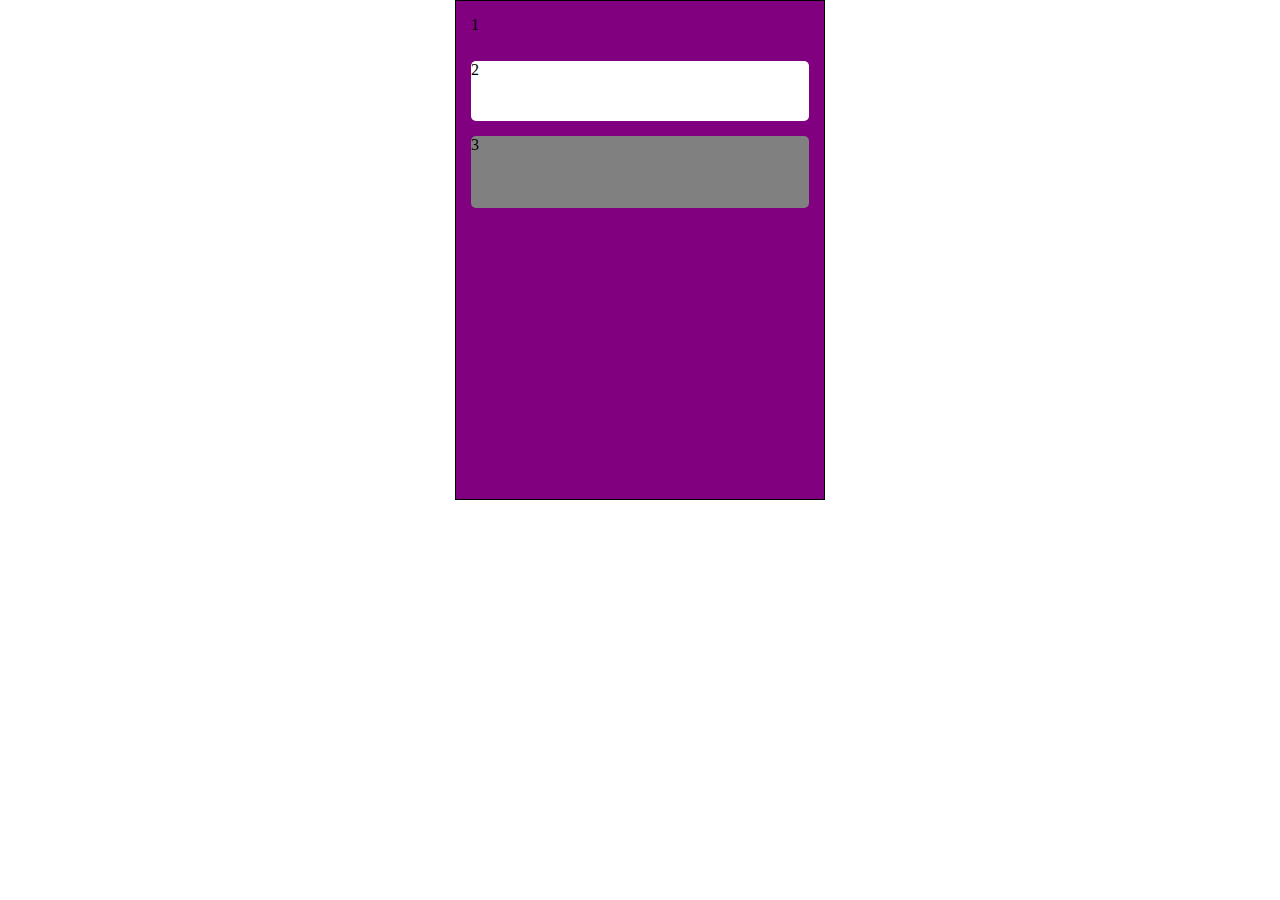
==== calculator-app-main/index.html @ fb32f17f "calc" ====
<!DOCTYPE html>
<html lang="en">
<head>
  <meta charset="UTF-8">
  <meta name="viewport" content="width=device-width, initial-scale=1.0"> <!-- displays site properly based on user's device -->

  <link rel="icon" type="image/png" sizes="32x32" href="./images/favicon-32x32.png">
  
  <title>Calculator</title>

  <link rel="stylesheet" href="./css/style.css">
</head>
<body>
  <main class="calc-body">
    <div class="calc">
      <section class="calc__themes">1</section>
      <section class="calc__screen">2</section>
      <section class="calc__buttons">3</section>
    </div>
  </main>




  <script src="script.js"></script>
</body>
</html>
---- calculator-app-main/css/style.css ----
* {
  margin: 0;
  padding: 0;
  box-sizing: border-box;
}

.calc-body {
  width: 370px;
  height: 500px;
  border: 1px solid black;
  background-color: purple;
  margin: 0 auto;
}

.calc {
  padding: 15px;
}
.calc__themes {
  width: 100%;
  margin-bottom: 15px;
  border-radius: 5px;
  background-color: purple;
  height: 30px;
}
.calc__screen {
  width: 100%;
  margin-bottom: 15px;
  border-radius: 5px;
  background-color: white;
  height: 60px;
}
.calc__buttons {
  width: 100%;
  border-radius: 5px;
  background-color: gray;
  display: grid;
  grid-template-columns: 1fr 1fr 1fr 1fr;
  grid-template-rows: 1fr 1fr 1fr 1fr;
}/*# sourceMappingURL=style.css.map */
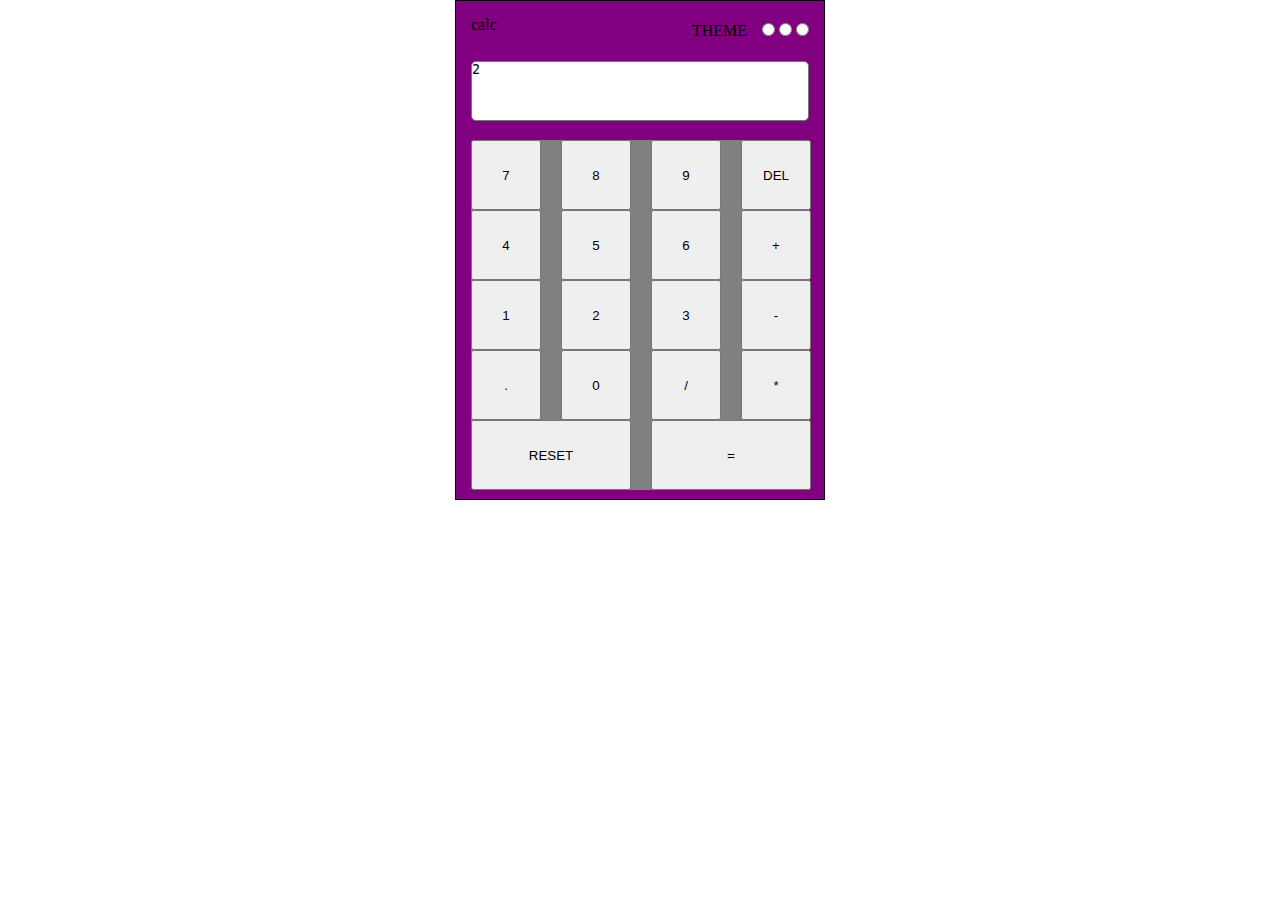
==== commit 2867e3f0: "calc" ====
--- a/calculator-app-main/index.html
+++ b/calculator-app-main/index.html
@@ -13,9 +13,38 @@
 <body>
   <main class="calc-body">
     <div class="calc">
-      <section class="calc__themes">1</section>
-      <section class="calc__screen">2</section>
-      <section class="calc__buttons">3</section>
+      <section class="calc__themes">
+        <p class="calc__name">calc</p>
+        <div class="calc__themes_switcher">
+          <p class="calc__themes_switcher_name">THEME</p>
+          <form action="#" class="calc__themes_switcher_form">
+            <input type="radio" name="theme-switcher" value="" class="theme-form_theme-classic">
+            <input type="radio" name="theme-switcher" value="" class="theme-form_theme-dark">
+            <input type="radio" name="theme-switcher" value="" class="theme-form_theme-light">
+          </form>
+        </div>
+      </section>
+      <textarea class="calc__screen">2</textarea>
+      <section class="calc__buttons">
+        <button class="calc__buttons_button1 calc__buttons_button">7</button>
+        <button class="calc__buttons_button2 calc__buttons_button">8</button>
+        <button class="calc__buttons_button3 calc__buttons_button">9</button>
+        <button class="calc__buttons_button4 calc__buttons_button">DEL</button>
+        <button class="calc__buttons_button5 calc__buttons_button">4</button>
+        <button class="calc__buttons_button6 calc__buttons_button">5</button>
+        <button class="calc__buttons_button7 calc__buttons_button">6</button>
+        <button class="calc__buttons_button8 calc__buttons_button">+</button>
+        <button class="calc__buttons_button9 calc__buttons_button">1</button>
+        <button class="calc__buttons_button10 calc__buttons_button">2</button>
+        <button class="calc__buttons_button11 calc__buttons_button">3</button>
+        <button class="calc__buttons_button12 calc__buttons_button">-</button>
+        <button class="calc__buttons_button13 calc__buttons_button">.</button>
+        <button class="calc__buttons_button14 calc__buttons_button">0</button>
+        <button class="calc__buttons_button15 calc__buttons_button">/</button>
+        <button class="calc__buttons_button16 calc__buttons_button">*</button>
+        <button class="calc__buttons_button-reset calc__buttons_button">RESET</button>
+        <button class="calc__buttons_button-equally calc__buttons_button">=</button>
+      </section>
     </div>
   </main>
 
--- a/calculator-app-main/css/style.css
+++ b/calculator-app-main/css/style.css
@@ -14,6 +14,18 @@
 
 .calc {
   padding: 15px;
+}
+.calc__themes {
+  display: flex;
+  justify-content: space-between;
+}
+.calc__themes_switcher {
+  display: flex;
+  gap: 15px;
+  align-items: center;
+}
+.calc__screen {
+  resize: none;
 }
 .calc__themes {
   width: 100%;
@@ -34,6 +46,16 @@
   border-radius: 5px;
   background-color: gray;
   display: grid;
-  grid-template-columns: 1fr 1fr 1fr 1fr;
-  grid-template-rows: 1fr 1fr 1fr 1fr;
+  grid-template-columns: 70px 70px 70px 70px;
+  grid-template-rows: 70px 70px 70px 70px 70px;
+  -moz-column-gap: 20px;
+       column-gap: 20px;
+}
+.calc__buttons_button-reset {
+  grid-row: 5/6;
+  grid-column: 1/3;
+}
+.calc__buttons_button-equally {
+  grid-row: 5/6;
+  grid-column: 3/5;
 }/*# sourceMappingURL=style.css.map */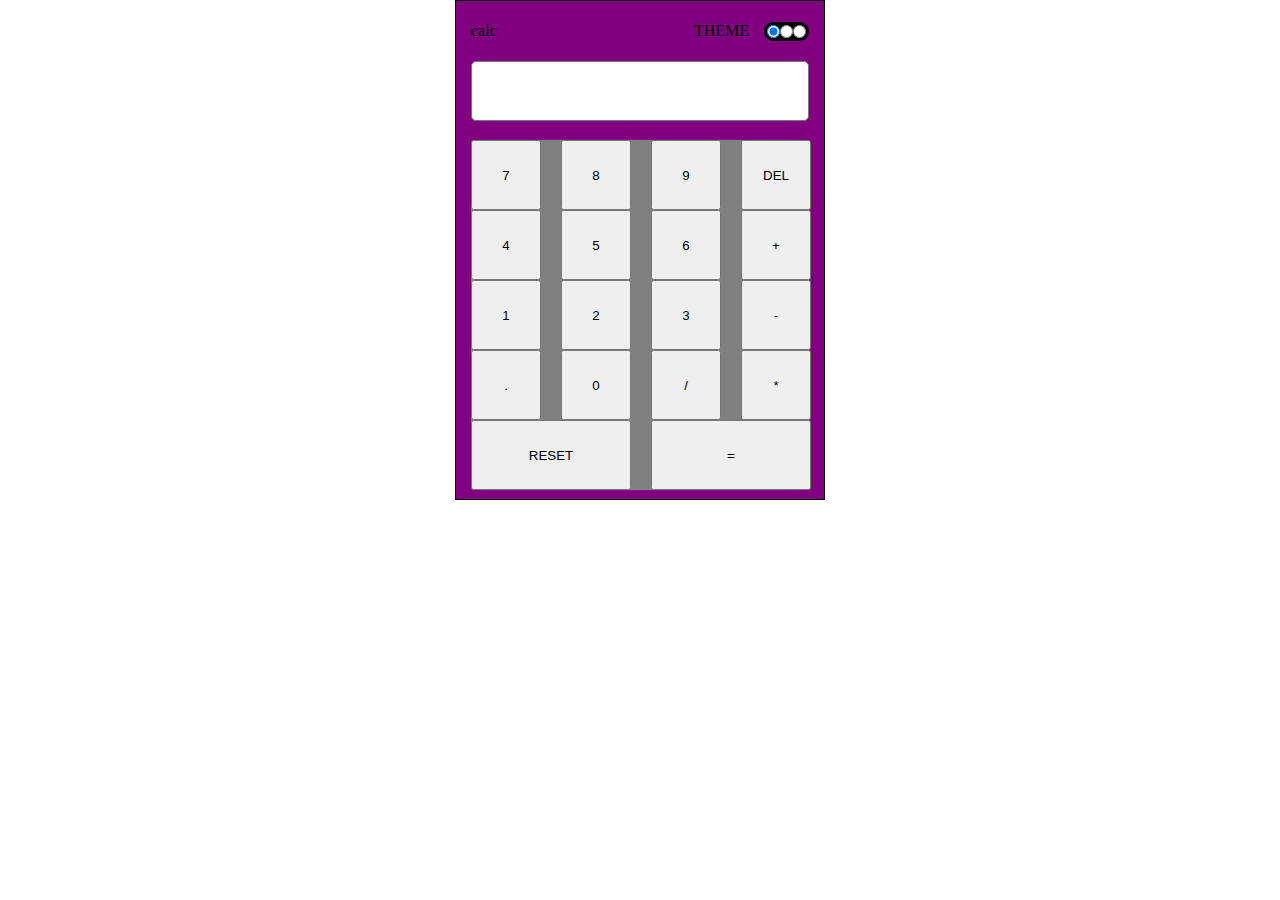
==== commit f4486a04: "calc" ====
--- a/calculator-app-main/index.html
+++ b/calculator-app-main/index.html
@@ -18,30 +18,30 @@
         <div class="calc__themes_switcher">
           <p class="calc__themes_switcher_name">THEME</p>
           <form action="#" class="calc__themes_switcher_form">
-            <input type="radio" name="theme-switcher" value="" class="theme-form_theme-classic">
+            <input type="radio" name="theme-switcher" value="" class="theme-form_theme-classic" checked>
             <input type="radio" name="theme-switcher" value="" class="theme-form_theme-dark">
             <input type="radio" name="theme-switcher" value="" class="theme-form_theme-light">
           </form>
         </div>
       </section>
-      <textarea class="calc__screen">2</textarea>
+      <textarea class="calc__screen"></textarea>
       <section class="calc__buttons">
-        <button class="calc__buttons_button1 calc__buttons_button">7</button>
-        <button class="calc__buttons_button2 calc__buttons_button">8</button>
-        <button class="calc__buttons_button3 calc__buttons_button">9</button>
-        <button class="calc__buttons_button4 calc__buttons_button">DEL</button>
-        <button class="calc__buttons_button5 calc__buttons_button">4</button>
-        <button class="calc__buttons_button6 calc__buttons_button">5</button>
-        <button class="calc__buttons_button7 calc__buttons_button">6</button>
-        <button class="calc__buttons_button8 calc__buttons_button">+</button>
-        <button class="calc__buttons_button9 calc__buttons_button">1</button>
-        <button class="calc__buttons_button10 calc__buttons_button">2</button>
-        <button class="calc__buttons_button11 calc__buttons_button">3</button>
-        <button class="calc__buttons_button12 calc__buttons_button">-</button>
-        <button class="calc__buttons_button13 calc__buttons_button">.</button>
-        <button class="calc__buttons_button14 calc__buttons_button">0</button>
-        <button class="calc__buttons_button15 calc__buttons_button">/</button>
-        <button class="calc__buttons_button16 calc__buttons_button">*</button>
+        <button class="calc__buttons_button calc__buttons_digit">7</button>
+        <button class="calc__buttons_button calc__buttons_digit">8</button>
+        <button class="calc__buttons_button calc__buttons_digit">9</button>
+        <button class="calc__buttons_button calc__buttons_button">DEL</button>
+        <button class="calc__buttons_button calc__buttons_digit">4</button>
+        <button class="calc__buttons_button calc__buttons_digit">5</button>
+        <button class="calc__buttons_button calc__buttons_digit">6</button>
+        <button class="calc__buttons_button calc__buttons_plus">+</button>
+        <button class="calc__buttons_button calc__buttons_digit">1</button>
+        <button class="calc__buttons_button calc__buttons_digit">2</button>
+        <button class="calc__buttons_button calc__buttons_digit">3</button>
+        <button class="calc__buttons_button calc__buttons_minus">-</button>
+        <button class="calc__buttons_button calc__buttons_dot">.</button>
+        <button class="calc__buttons_button calc__buttons_digit">0</button>
+        <button class="calc__buttons_button calc__buttons_divide">/</button>
+        <button class="calc__buttons_button calc__buttons_multiplay">*</button>
         <button class="calc__buttons_button-reset calc__buttons_button">RESET</button>
         <button class="calc__buttons_button-equally calc__buttons_button">=</button>
       </section>
--- a/calculator-app-main/css/style.css
+++ b/calculator-app-main/css/style.css
@@ -18,14 +18,25 @@
 .calc__themes {
   display: flex;
   justify-content: space-between;
+  align-items: center;
 }
 .calc__themes_switcher {
   display: flex;
   gap: 15px;
   align-items: center;
 }
+.calc__themes_switcher_form {
+  display: flex;
+  padding: 3px;
+  background-color: #000;
+  border-radius: 12px;
+}
 .calc__screen {
   resize: none;
+  padding-left: 10px;
+  padding-right: 10px;
+  font-size: 50px;
+  text-align: right;
 }
 .calc__themes {
   width: 100%;
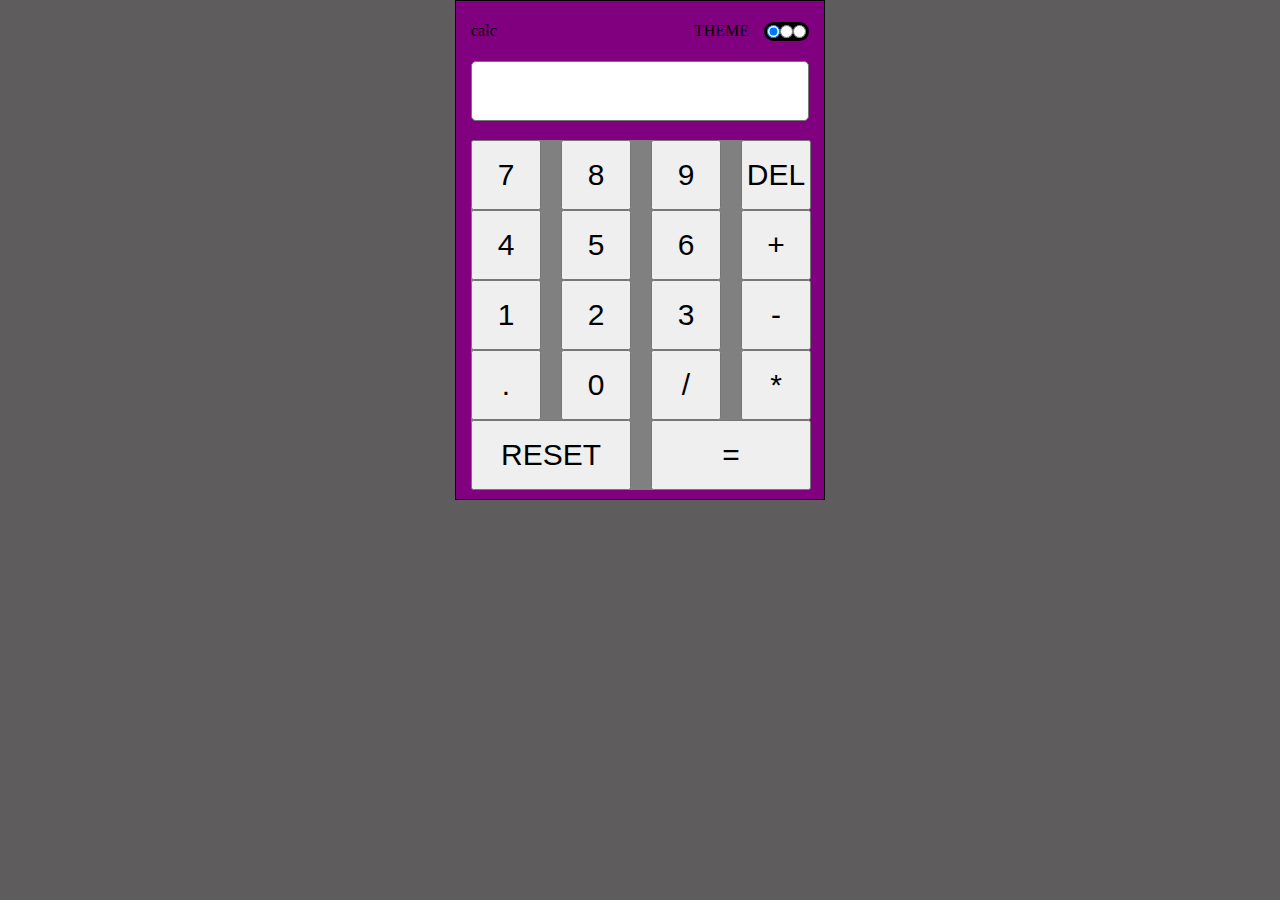
==== commit a324c006: "calc" ====
--- a/calculator-app-main/index.html
+++ b/calculator-app-main/index.html
@@ -10,7 +10,7 @@
 
   <link rel="stylesheet" href="./css/style.css">
 </head>
-<body>
+<body class="body">
   <main class="calc-body">
     <div class="calc">
       <section class="calc__themes">
@@ -26,10 +26,10 @@
       </section>
       <textarea class="calc__screen"></textarea>
       <section class="calc__buttons">
-        <button class="calc__buttons_button calc__buttons_digit">7</button>
+        <!-- <button class="calc__buttons_button calc__buttons_digit">7</button>
         <button class="calc__buttons_button calc__buttons_digit">8</button>
         <button class="calc__buttons_button calc__buttons_digit">9</button>
-        <button class="calc__buttons_button calc__buttons_button">DEL</button>
+        <button class="calc__buttons_button calc__buttons_delete">DEL</button>
         <button class="calc__buttons_button calc__buttons_digit">4</button>
         <button class="calc__buttons_button calc__buttons_digit">5</button>
         <button class="calc__buttons_button calc__buttons_digit">6</button>
@@ -43,14 +43,33 @@
         <button class="calc__buttons_button calc__buttons_divide">/</button>
         <button class="calc__buttons_button calc__buttons_multiplay">*</button>
         <button class="calc__buttons_button-reset calc__buttons_button">RESET</button>
-        <button class="calc__buttons_button-equally calc__buttons_button">=</button>
+        <button class="calc__buttons_button-equally calc__buttons_button">=</button> -->
       </section>
     </div>
   </main>
 
+  
+  
+<!-- document.getElementById("_1234").checked = true; -->
+
+  <script>
+    const calcBodyEl = document.querySelector('.calc-body');
+
+    const themeClassicEl = document.querySelector('.theme-form_theme-classic');
+    const themeDarkEl = document.querySelector('.theme-form_theme-dark');
+    const themeLightEl = document.querySelector('.theme-form_theme-light');
+
+    // if (themeClassicEl.hasAttribute('checked')) {
+    //   calcBodyEl.style.backgroundColor = 'green';
+    // }
+
+    if (themeDarkEl.checked) {
+      calcBodyEl.style.backgroundColor = 'darkblue';
+    }
 
 
-
-  <script src="script.js"></script>
+  </script>
+  <script src="buttons.js"></script>
+  <script src="calcLogic.js"></script>
 </body>
 </html>--- a/calculator-app-main/css/style.css
+++ b/calculator-app-main/css/style.css
@@ -2,6 +2,10 @@
   margin: 0;
   padding: 0;
   box-sizing: border-box;
+}
+
+.body {
+  background: #5e5c5c;
 }
 
 .calc-body {
@@ -35,14 +39,13 @@
   resize: none;
   padding-left: 10px;
   padding-right: 10px;
-  font-size: 50px;
+  font-size: 47px;
   text-align: right;
 }
 .calc__themes {
   width: 100%;
   margin-bottom: 15px;
   border-radius: 5px;
-  background-color: purple;
   height: 30px;
 }
 .calc__screen {
@@ -62,6 +65,10 @@
   -moz-column-gap: 20px;
        column-gap: 20px;
 }
+.calc__buttons_button {
+  font-size: 30px;
+  font-family: Arial, "Helvetica Neue", Helvetica, sans-serif;
+}
 .calc__buttons_button-reset {
   grid-row: 5/6;
   grid-column: 1/3;
@@ -69,4 +76,8 @@
 .calc__buttons_button-equally {
   grid-row: 5/6;
   grid-column: 3/5;
+}
+
+.theme-form_theme-classic:checked ~ calc-body {
+  background-color: goldenrod;
 }/*# sourceMappingURL=style.css.map */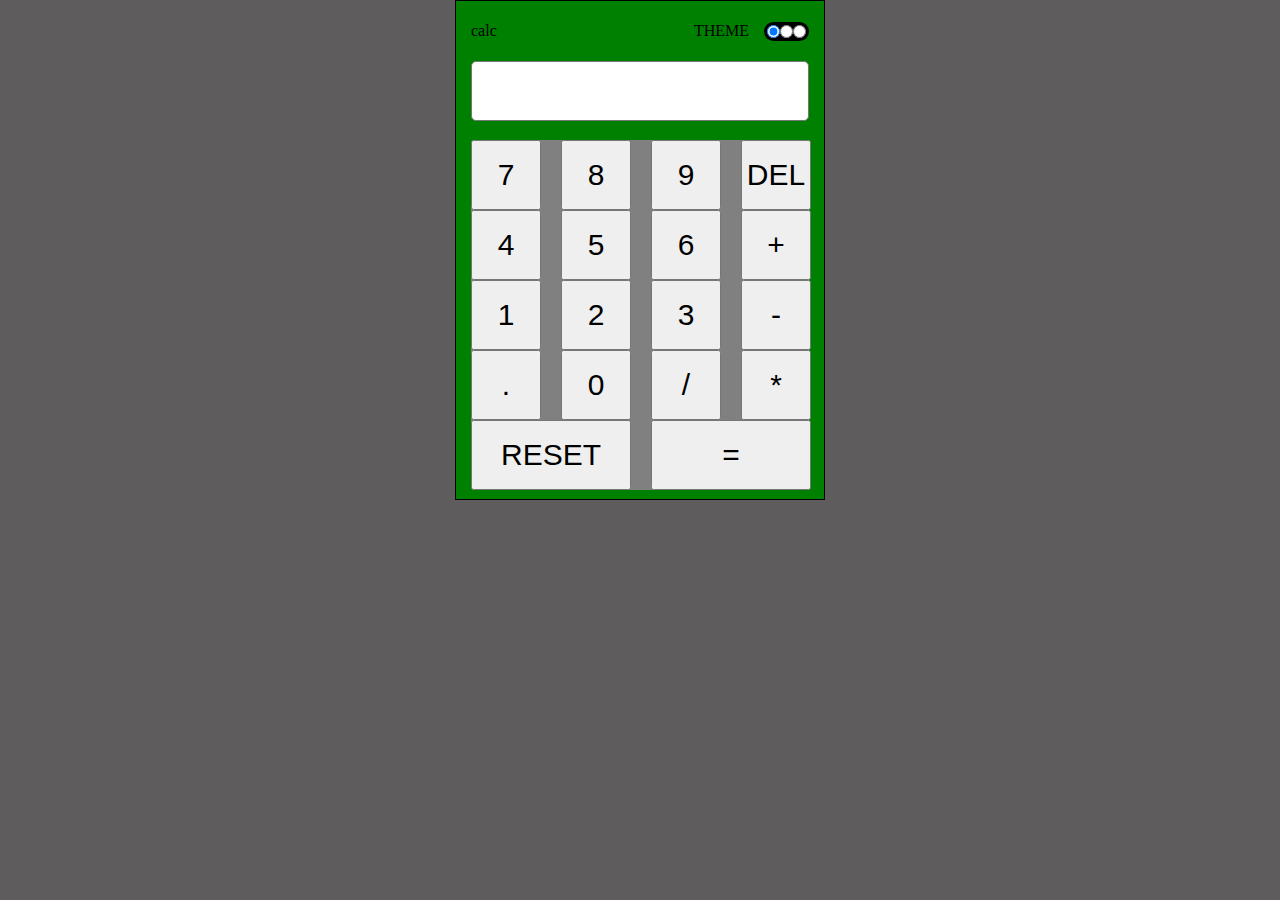
==== commit 9fb195e4: "calc" ====
--- a/calculator-app-main/index.html
+++ b/calculator-app-main/index.html
@@ -25,51 +25,14 @@
         </div>
       </section>
       <textarea class="calc__screen"></textarea>
-      <section class="calc__buttons">
-        <!-- <button class="calc__buttons_button calc__buttons_digit">7</button>
-        <button class="calc__buttons_button calc__buttons_digit">8</button>
-        <button class="calc__buttons_button calc__buttons_digit">9</button>
-        <button class="calc__buttons_button calc__buttons_delete">DEL</button>
-        <button class="calc__buttons_button calc__buttons_digit">4</button>
-        <button class="calc__buttons_button calc__buttons_digit">5</button>
-        <button class="calc__buttons_button calc__buttons_digit">6</button>
-        <button class="calc__buttons_button calc__buttons_plus">+</button>
-        <button class="calc__buttons_button calc__buttons_digit">1</button>
-        <button class="calc__buttons_button calc__buttons_digit">2</button>
-        <button class="calc__buttons_button calc__buttons_digit">3</button>
-        <button class="calc__buttons_button calc__buttons_minus">-</button>
-        <button class="calc__buttons_button calc__buttons_dot">.</button>
-        <button class="calc__buttons_button calc__buttons_digit">0</button>
-        <button class="calc__buttons_button calc__buttons_divide">/</button>
-        <button class="calc__buttons_button calc__buttons_multiplay">*</button>
-        <button class="calc__buttons_button-reset calc__buttons_button">RESET</button>
-        <button class="calc__buttons_button-equally calc__buttons_button">=</button> -->
-      </section>
+      <section class="calc__buttons"></section> <!--кнопки прописаны в buttons.js-->
     </div>
   </main>
 
-  
-  
-<!-- document.getElementById("_1234").checked = true; -->
 
-  <script>
-    const calcBodyEl = document.querySelector('.calc-body');
-
-    const themeClassicEl = document.querySelector('.theme-form_theme-classic');
-    const themeDarkEl = document.querySelector('.theme-form_theme-dark');
-    const themeLightEl = document.querySelector('.theme-form_theme-light');
-
-    // if (themeClassicEl.hasAttribute('checked')) {
-    //   calcBodyEl.style.backgroundColor = 'green';
-    // }
-
-    if (themeDarkEl.checked) {
-      calcBodyEl.style.backgroundColor = 'darkblue';
-    }
-
-
-  </script>
+  <!-- <script></script> -->
   <script src="buttons.js"></script>
   <script src="calcLogic.js"></script>
+  <script src="themes.js"></script>
 </body>
 </html>--- a/calculator-app-main/css/style.css
+++ b/calculator-app-main/css/style.css
@@ -36,24 +36,23 @@
   border-radius: 12px;
 }
 .calc__screen {
-  resize: none;
+  width: 100%;
+  height: 60px;
+  margin-bottom: 15px;
+  border-radius: 5px;
   padding-left: 10px;
   padding-right: 10px;
+  background-color: white;
   font-size: 47px;
   text-align: right;
+  overflow: hidden;
+  resize: none;
 }
 .calc__themes {
   width: 100%;
   margin-bottom: 15px;
   border-radius: 5px;
   height: 30px;
-}
-.calc__screen {
-  width: 100%;
-  margin-bottom: 15px;
-  border-radius: 5px;
-  background-color: white;
-  height: 60px;
 }
 .calc__buttons {
   width: 100%;
@@ -76,8 +75,4 @@
 .calc__buttons_button-equally {
   grid-row: 5/6;
   grid-column: 3/5;
-}
-
-.theme-form_theme-classic:checked ~ calc-body {
-  background-color: goldenrod;
 }/*# sourceMappingURL=style.css.map */